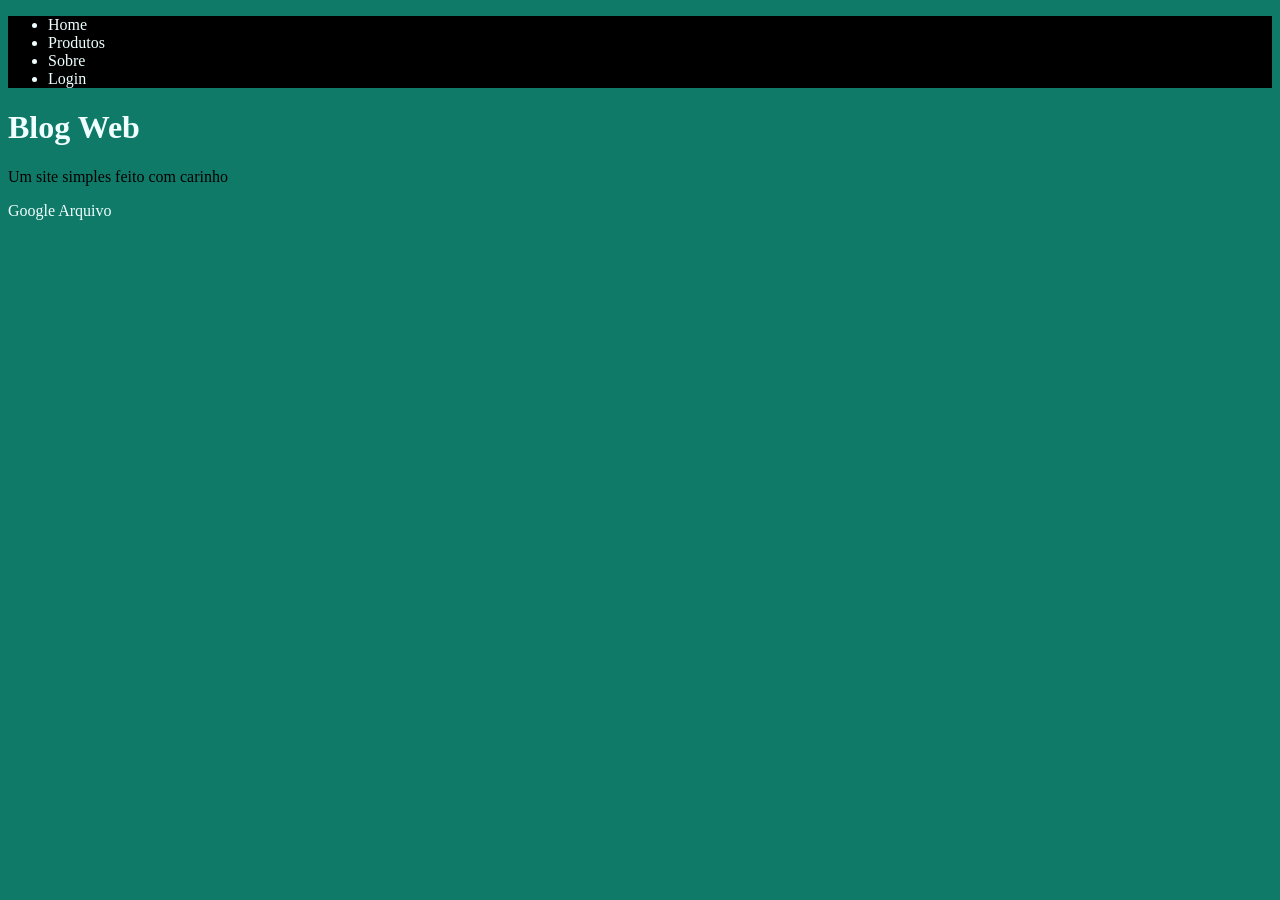
==== index.html @ a20403f5 "Add files via upload adadad" ====
<!DOCTYPE html>
<html lang="pt-BR">
<head>
    <meta charset="UTF-8">
    <meta name="viewport" content="width=device-width, initial-scale=1.0">
    <title>Document</title>
    <link rel="stylesheet" href="style.css">
</head>
<body>
    <header>
        <!-- Criação de um uma barra de navegação -->
        <nav>
            <!-- Criação de lista nao ordenada -->
            <ul>
                <!-- Criando as linhas da lista -->
                 <li><a href="#inicio">Home</a></li>
                 <li><a href="#">Produtos</a></li> <!-- crtl + shift + p = selecionar o wrap abbreviation -->
                 <li>Sobre</li> 
                 <li>Login</li>
                 
            </ul>
        </nav>
    </header>
    <main id="inicio">
        <!-- Título principal (USAR APENAS 1 DESSE POR PÁGINA)-->
        <h1>Blog Web</h1>
        <p>Um site simples feito com carinho</p>

        <a href="https://www.google.com.br">Google</a>
        <a href="index2.html">Arquivo</a>

        <section></section>
    </main>
    <footer></footer>
</body>
</html>
---- style.css ----
body {
    /* Propriedade para alterar a cor de fundo */
    background-color: rgb(16, 122, 105);
    color: azure
}

nav{
    background-color: black
}

h1{
    color: azure
}

h2{
    color: blue
}

p{
    color: black
}

a{
    text-decoration: none;
    color: azure;
}
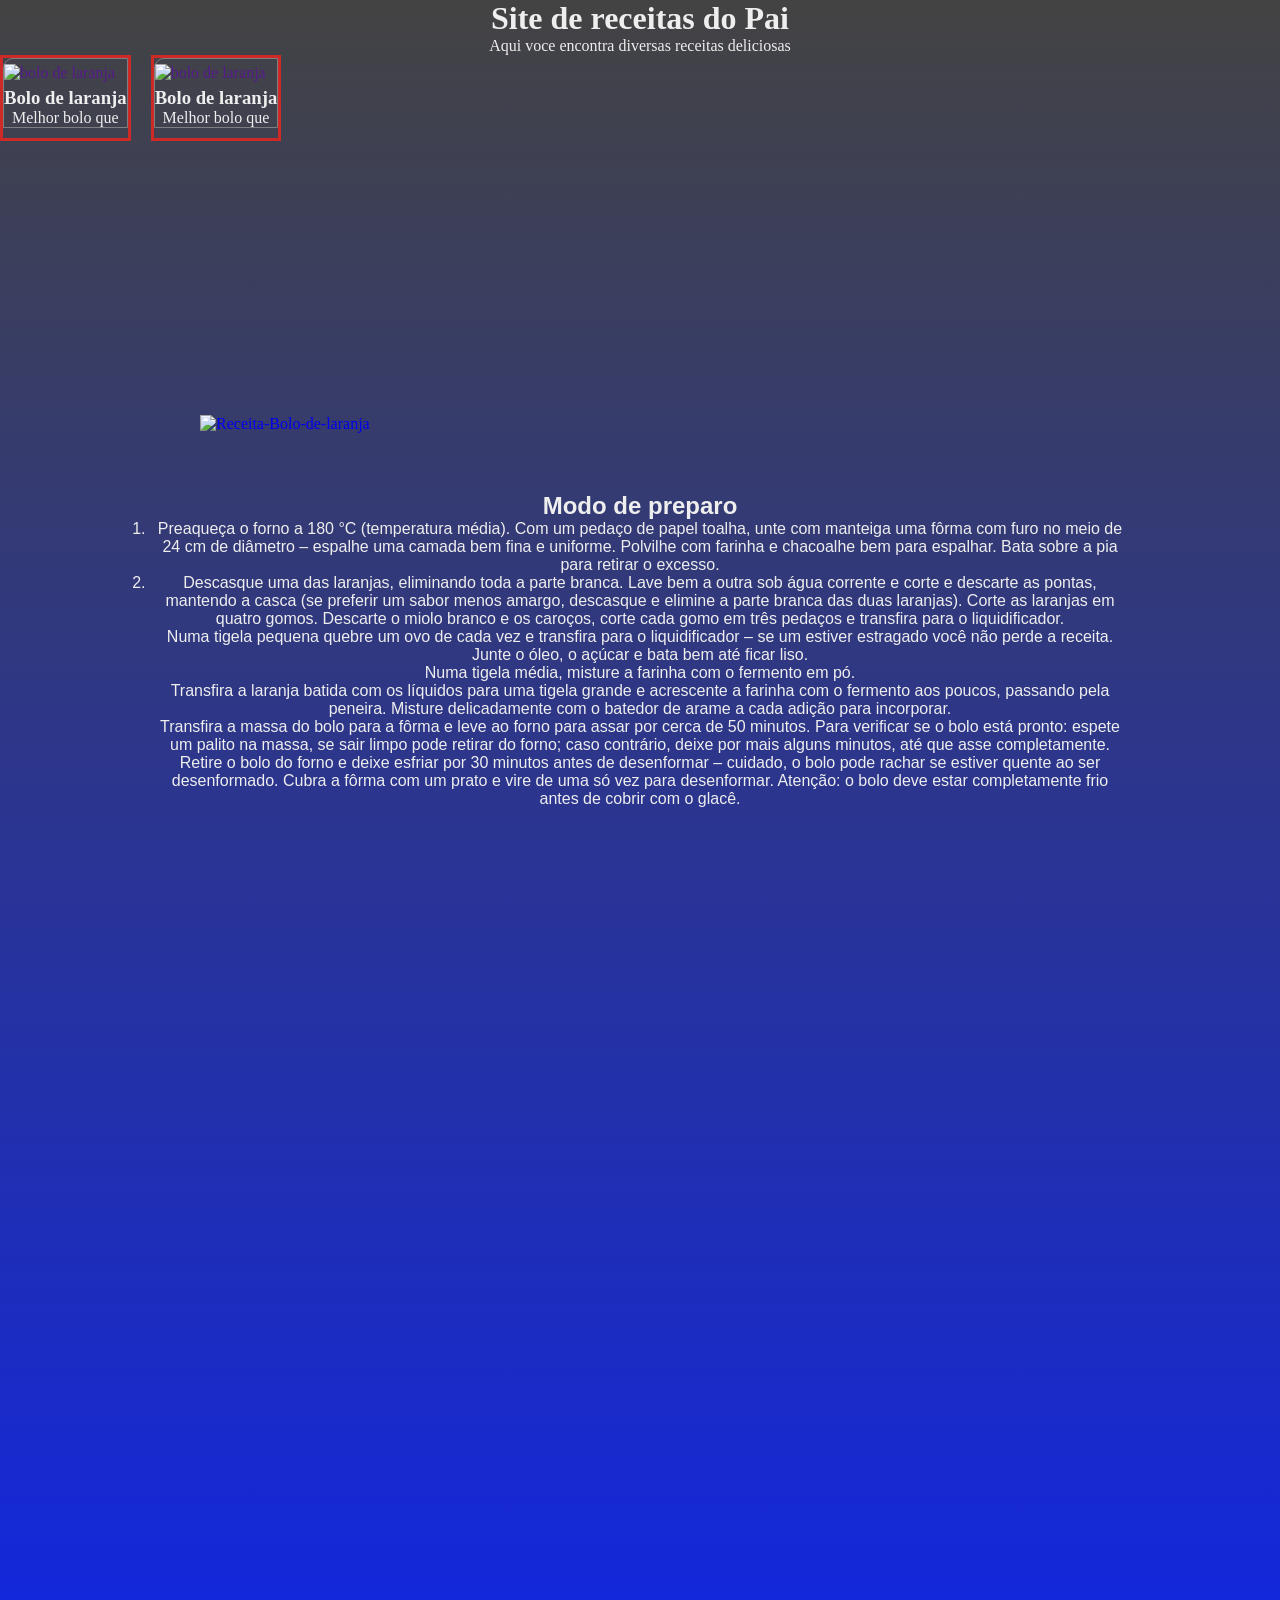
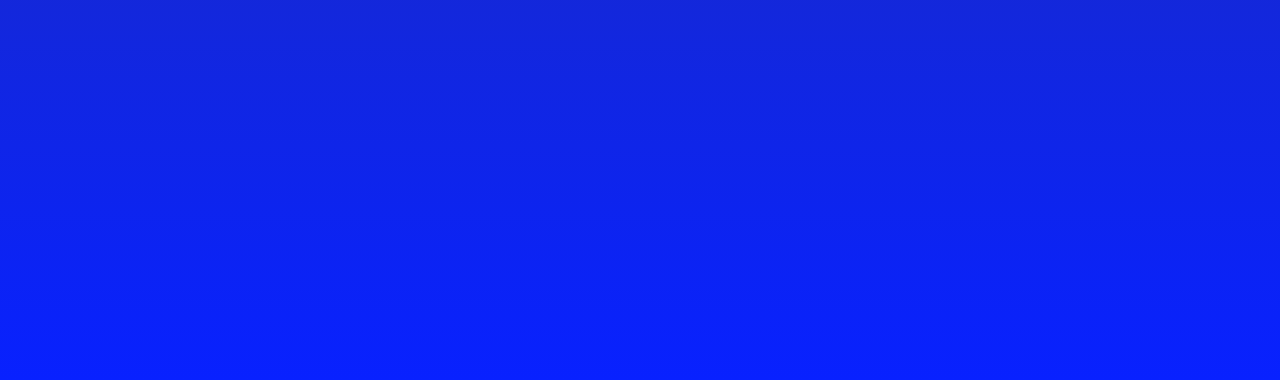
==== commit 1741d314: "Aula5" ====
--- a/index.html
+++ b/index.html
@@ -1,36 +1,82 @@
 <!DOCTYPE html>
-<html lang="pt-BR">
+<html lang="pt-br">
 <head>
     <meta charset="UTF-8">
     <meta name="viewport" content="width=device-width, initial-scale=1.0">
     <title>Document</title>
     <link rel="stylesheet" href="style.css">
+    <meta name="description" content="Site de receitas de bolo">
+    <meta name="keywords" content="receitas, bolo, culinaria">
+    <meta name="author" content="João Felipe">
 </head>
 <body>
-    <header>
-        <!-- Criação de um uma barra de navegação -->
-        <nav>
-            <!-- Criação de lista nao ordenada -->
-            <ul>
-                <!-- Criando as linhas da lista -->
-                 <li><a href="#inicio">Home</a></li>
-                 <li><a href="#">Produtos</a></li> <!-- crtl + shift + p = selecionar o wrap abbreviation -->
-                 <li>Sobre</li> 
-                 <li>Login</li>
-                 
-            </ul>
-        </nav>
+    <header id="inicio" class="inicio">
+        <h1>Site de receitas do Pai</h1> 
+        <p>Aqui voce encontra diversas receitas deliciosas</p>
+    
     </header>
-    <main id="inicio">
-        <!-- Título principal (USAR APENAS 1 DESSE POR PÁGINA)-->
-        <h1>Blog Web</h1>
-        <p>Um site simples feito com carinho</p>
+ 
+    <main>
+         <section class="receitas">
 
-        <a href="https://www.google.com.br">Google</a>
-        <a href="index2.html">Arquivo</a>
+            <div class="container">
+                <a href="">
+                    <div class="bolo">
+                        <div class="bolo-img">
+                            <img src="asset/Receita-de-bolo-de-laranja-Essa-Receita-Funciona-8.jpg" alt="bolo de laranja">
+                        </div>
+                        <div class="bolo-info">
+                            <h3>Bolo de laranja</h3>
+                            <p>Melhor bolo que</p>
+                        </div>
+                    </div>
+                </a>
+            </div>
 
-        <section></section>
+            <div class="container">
+                <a href="">
+                    <div class="bolo">
+                        <div class="bolo-img">
+                            <img src="asset/Receita-de-bolo-de-laranja-Essa-Receita-Funciona-8.jpg" alt="bolo de laranja">
+                        </div>
+                        <div class="bolo-info">
+                            <h3>Bolo de laranja</h3>
+                            <p>Melhor bolo que</p>
+                        </div>
+                    </div>
+                </a>
+            </div>
+
+
+            <div id="img-bolo"><a href="#"><img src="asset/images.jpg" alt="Receita-Bolo-de-laranja"></a></div>
+
+            <div id="receita-de-bolo">
+                
+                <h1>Modo de preparo</h1>
+                <ol>
+                    <li>
+                        <p>Preaqueça o forno a 180 °C (temperatura média). Com um pedaço de papel toalha, unte com manteiga uma fôrma com furo no meio de 24 cm de diâmetro – espalhe uma camada bem fina e uniforme. Polvilhe com farinha e chacoalhe bem para espalhar. Bata sobre a pia para retirar o excesso.</p>
+                    </li>
+                    <li>
+                        <p>Descasque uma das laranjas, eliminando toda a parte branca. Lave bem a outra sob água corrente e corte e descarte as pontas, mantendo a casca (se preferir um sabor menos amargo, descasque e elimine a parte branca das duas laranjas). Corte as laranjas em quatro gomos. Descarte o miolo branco e os caroços, corte cada gomo em três pedaços e transfira para o liquidificador.</p>
+                    </li>
+                    <p>Numa tigela pequena quebre um ovo de cada vez e transfira para o liquidificador – se um estiver estragado você não perde a receita. Junte o óleo, o açúcar e bata bem até ficar liso.</p>
+
+                    <p>Numa tigela média, misture a farinha com o fermento em pó.</p>
+
+                    <p>Transfira a laranja batida com os líquidos para uma tigela grande e acrescente a farinha com o fermento aos poucos, passando pela peneira. Misture delicadamente com o batedor de arame a cada adição para incorporar.</p>
+
+                    <p>Transfira a massa do bolo para a fôrma e leve ao forno para assar por cerca de 50 minutos. Para verificar se o bolo está pronto: espete um palito na massa, se sair limpo pode retirar do forno; caso contrário, deixe por mais alguns minutos, até que asse completamente.</p>
+
+                    <p>Retire o bolo do forno e deixe esfriar por 30 minutos antes de desenformar – cuidado, o bolo pode rachar se estiver quente ao ser desenformado. Cubra a fôrma com um prato e vire de uma só vez para desenformar. Atenção: o bolo deve estar completamente frio antes de cobrir com o glacê.</p>
+                </ol>
+            </div>
+
+         </section>
     </main>
-    <footer></footer>
+ 
+    <footer>
+        <!--Finalização da pagina-->
+    </footer>
 </body>
 </html>
--- a/style.css
+++ b/style.css
@@ -1,26 +1,80 @@
-body {
-    /* Propriedade para alterar a cor de fundo */
-    background-color: rgb(16, 122, 105);
-    color: azure
+:root {
+    --cor-card: #63af69;
+    --cor-p: #FFFEFF;
+    --cor-h3: #EEEEEE;
+    --cor-background-nav: #CB2A27;
+    --cor-background-card: #807E81;
+    
+
 }
 
-nav{
-    background-color: black
+* {
+    margin: 0;
+    padding: 0;
 }
 
-h1{
-    color: azure
+body {
+    background-image: linear-gradient(to bottom, #434343, #0821ff);
+    background-repeat: no-repeat;
+    block-size: 220vh;
 }
 
-h2{
-    color: blue
+h1 {
+    color: var(--cor-h3);
+    text-align: center;
 }
 
-p{
-    color: black
+p {
+    color: var(--cor-h3);
+    text-align: center;
 }
 
-a{
+.bolo {
+    border: 1px solid var(--cor-background-card);
+    border-radius: 10px 0 0;
+    margin-bottom: 10px;
+}
+
+a {
     text-decoration: none;
-    color: azure;
-}+}
+
+.container {
+    float: left;
+    margin: 0 20px 20px 0; 
+    border: 3px solid var(--cor-background-nav);
+}
+
+.bolo-info h3 {
+    color: var(--cor-h3);
+    text-align: center;
+    border-radius: 90px;
+}
+
+.bolo-img img {
+    width: 100px;
+    margin: 5px auto;
+    
+}
+
+
+#img-bolo{
+    position: relative;
+    padding-top: 40vh;
+    padding-left: 200px;
+}
+
+
+
+#receita-de-bolo{
+    
+    color: var(--cor-h3);
+    text-align: center;
+    text-decoration: dashed;
+    font-family: Arial, Helvetica, sans-serif;
+    padding-top: 1vh;
+    margin: 50px 150px 50px 150px;
+    
+}
+
+
